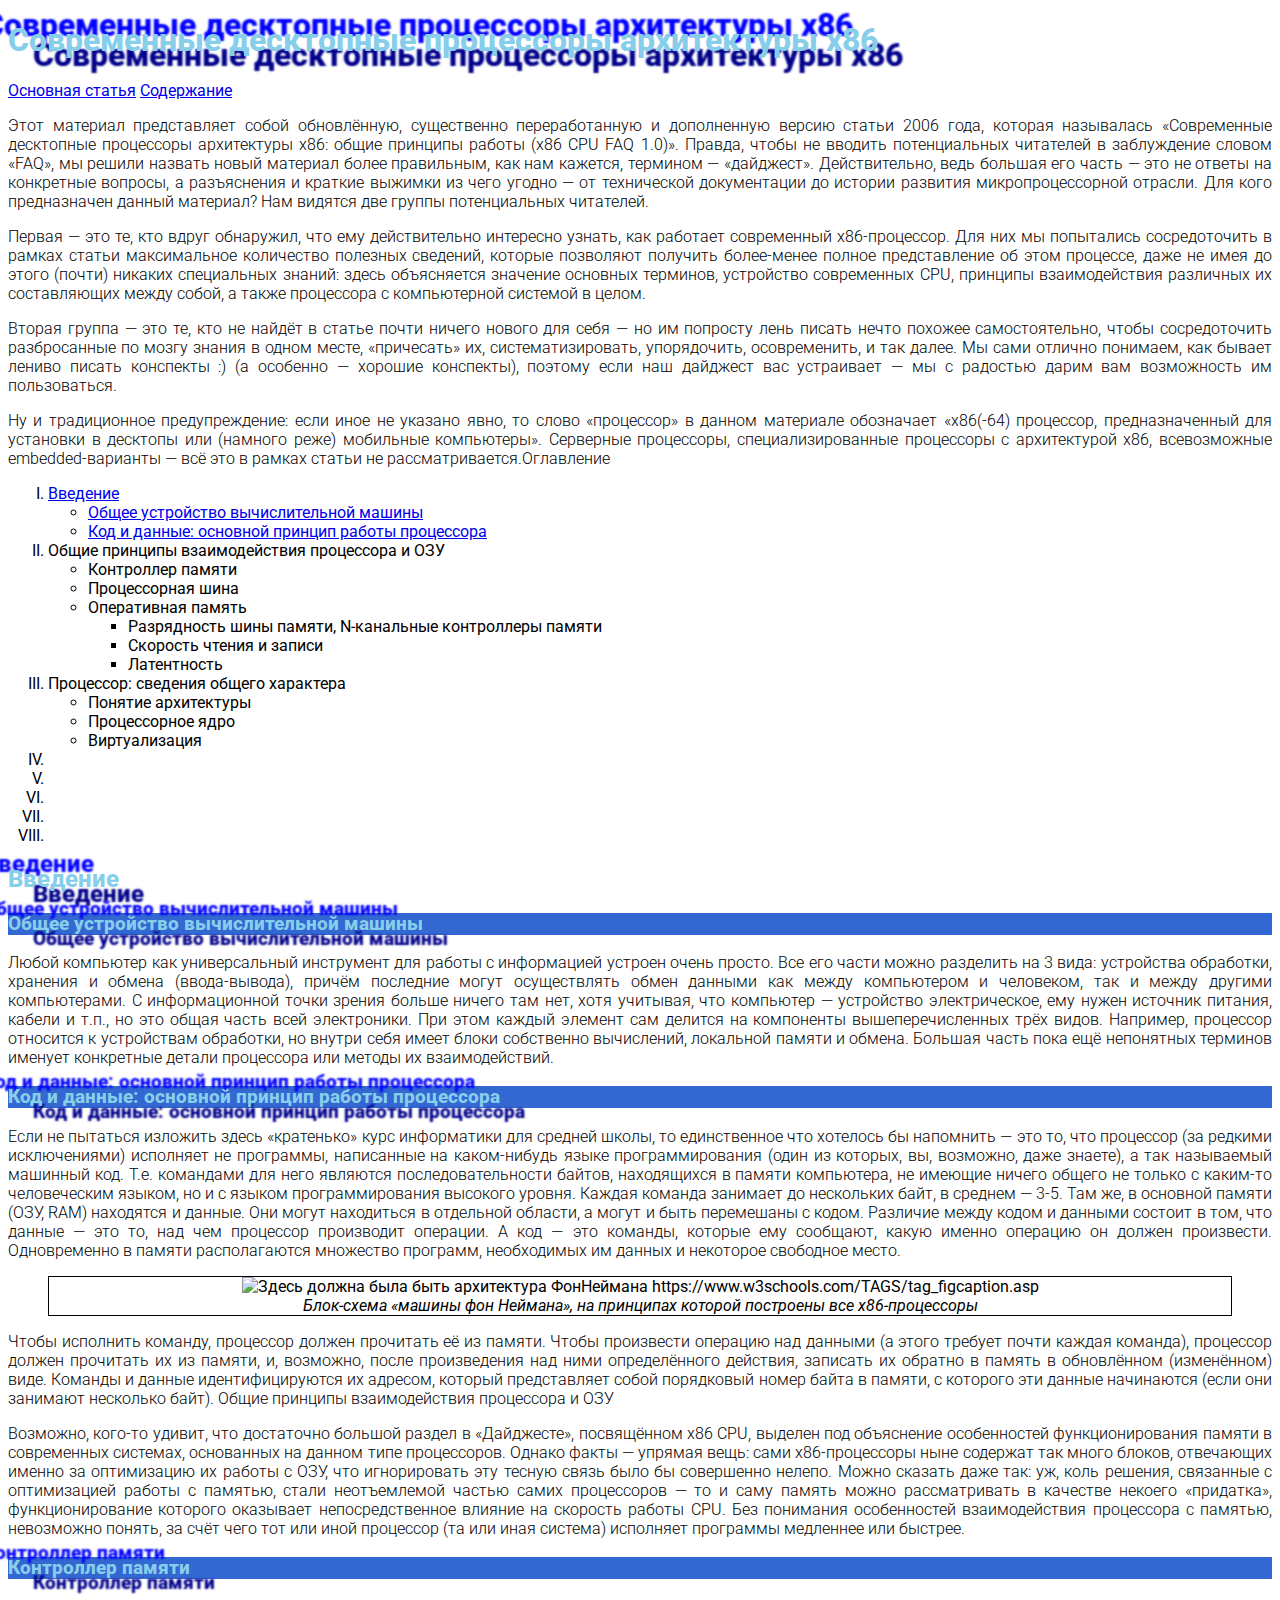
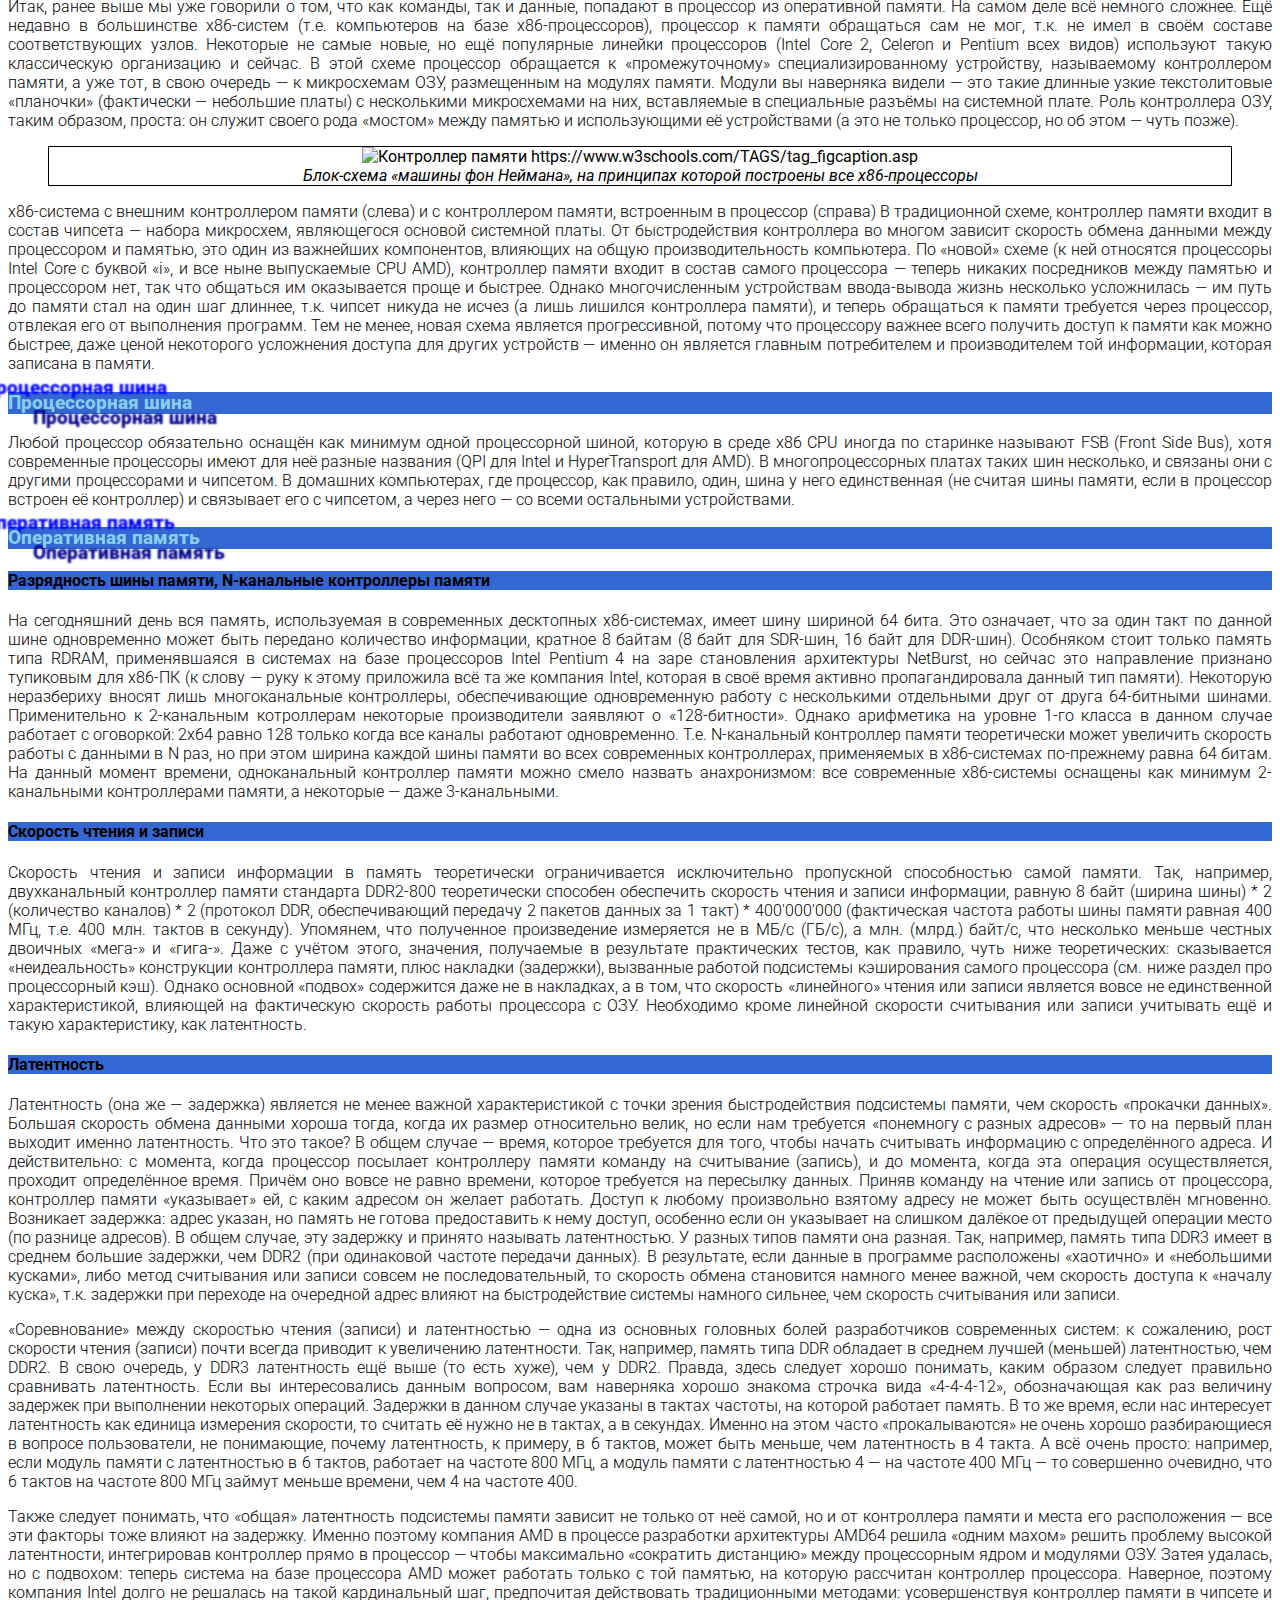
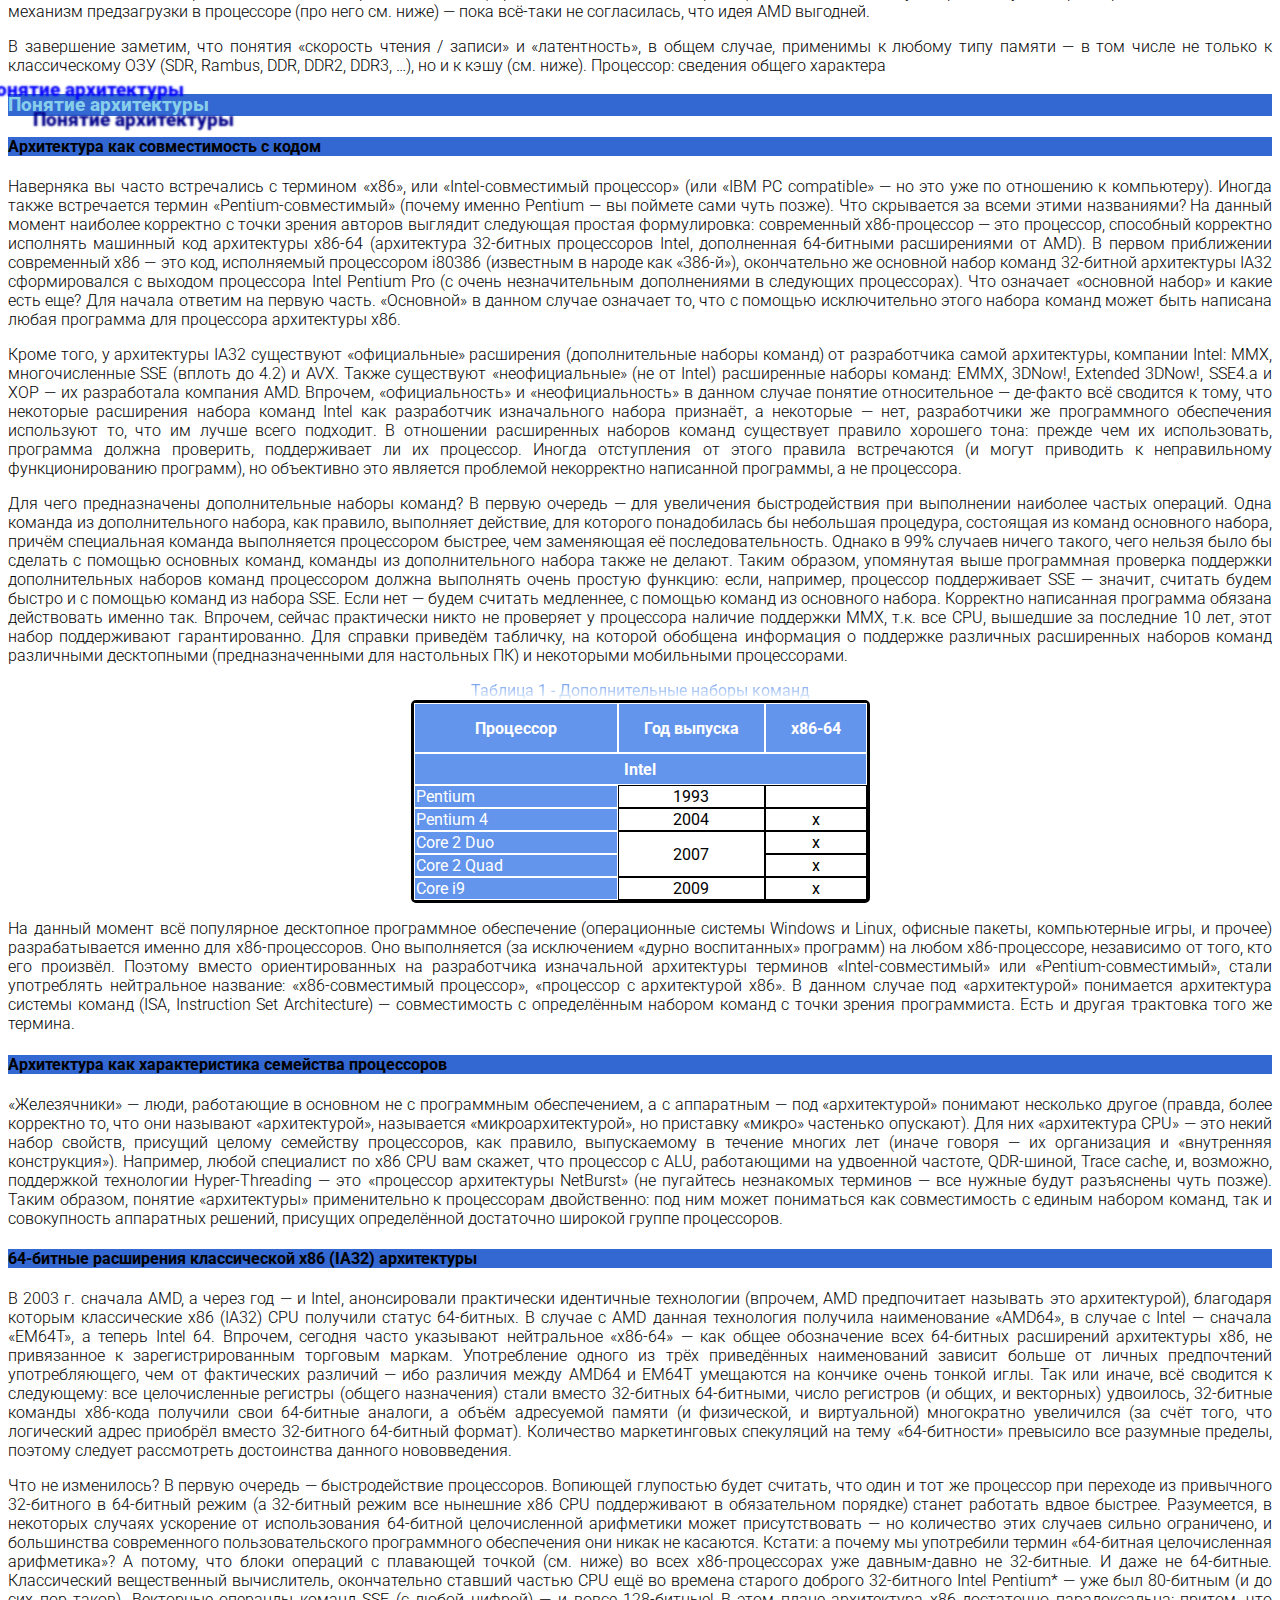
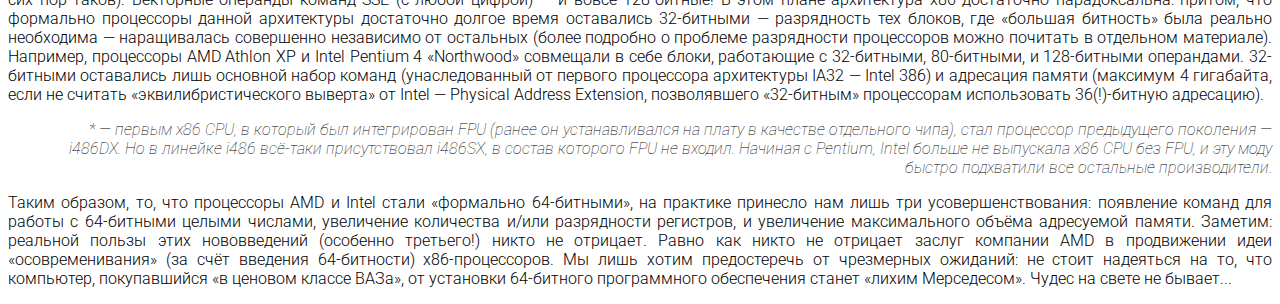
==== 02-CSS/index.html @ 191da1fa "Add project files." ====
﻿<!DOCTYPE html>

<html lang="ru" xmlns="http://www.w3.org/1999/xhtml">
<head>
	<meta charset="utf-8">

	<link rel="preconnect" href="https://fonts.googleapis.com">
	<link rel="preconnect" href="https://fonts.gstatic.com" crossorigin>
	<link href="https://fonts.googleapis.com/css2?family=Playwrite+CU:wght@100..400&family=Roboto:ital,wght@0,100;0,300;0,400;0,500;0,700;0,900;1,100;1,300;1,400;1,500;1,700;1,900&display=swap" rel="stylesheet">
	<link rel="stylesheet" href="style.css">
	<title>Процессоры</title>
</head>
<body>
	<h1>Современные десктопные процессоры архитектуры x86</h1>
	<a href="https://www.ixbt.com/cpu/cpu-digest-2009.shtml" target="_blank">Основная статья</a>
	<a href="#table-of-content">Содержание</a>
	<p>Этот материал представляет собой обновлённую, существенно переработанную и дополненную версию статьи 2006 года, которая называлась «Современные десктопные процессоры архитектуры x86: общие принципы работы (x86 CPU FAQ 1.0)». Правда, чтобы не вводить потенциальных читателей в заблуждение словом «FAQ», мы решили назвать новый материал более правильным, как нам кажется, термином — «дайджест». Действительно, ведь большая его часть — это не ответы на конкретные вопросы, а разъяснения и краткие выжимки из чего угодно — от технической документации до истории развития микропроцессорной отрасли. Для кого предназначен данный материал? Нам видятся две группы потенциальных читателей.</p>

	<p>Первая — это те, кто вдруг обнаружил, что ему действительно интересно узнать, как работает современный x86-процессор. Для них мы попытались сосредоточить в рамках статьи максимальное количество полезных сведений, которые позволяют получить более-менее полное представление об этом процессе, даже не имея до этого (почти) никаких специальных знаний: здесь объясняется значение основных терминов, устройство современных CPU, принципы взаимодействия различных их составляющих между собой, а также процессора с компьютерной системой в целом.</p>

	<p>Вторая группа — это те, кто не найдёт в статье почти ничего нового для себя — но им попросту лень писать нечто похожее самостоятельно, чтобы сосредоточить разбросанные по мозгу знания в одном месте, «причесать» их, систематизировать, упорядочить, осовременить, и так далее. Мы сами отлично понимаем, как бывает лениво писать конспекты :) (а особенно — хорошие конспекты), поэтому если наш дайджест вас устраивает — мы с радостью дарим вам возможность им пользоваться.</p>

	<p>Ну и традиционное предупреждение: если иное не указано явно, то слово «процессор» в данном материале обозначает «x86(-64) процессор, предназначенный для установки в десктопы или (намного реже) мобильные компьютеры». Серверные процессоры, специализированные процессоры с архитектурой x86, всевозможные embedded-варианты — всё это в рамках статьи не рассматривается.Оглавление</p>

	<ol type="I" id="table-of-content">
		<li>
			<a href="#intro">Введение</a>
			<ul>
				<li><a href="#general-structure">Общее устройство вычислительной машины</a></li>
				<li><a href="#code&data">Код и данные: основной принцип работы процессора</a></li>
			</ul>
		</li>

		<li>
			Общие принципы взаимодействия процессора и ОЗУ
			<ul>
				<li>Контроллер памяти</li>
				<li>Процессорная шина</li>
				<li>
					Оперативная память
					<ul>
						<li>Разрядность шины памяти, N-канальные контроллеры памяти</li>
						<li>Скорость чтения и записи</li>
						<li>Латентность</li>
					</ul>
				</li>
			</ul>
		</li>
		<li>
			Процессор: сведения общего характера
			<ul>
				<li>Понятие архитектуры</li>
				<li>Процессорное ядро</li>
				<li>Виртуализация</li>
			</ul>
		</li>
		<li></li>
		<li></li>
		<li></li>
		<li></li>
		<li></li>
	</ol>
	<h2 id="intro">Введение</h2>
	<h3 id="general-structure">Общее устройство вычислительной машины</h3>
	<p>Любой компьютер как универсальный инструмент для работы с информацией устроен очень просто. Все его части можно разделить на 3 вида: устройства обработки, хранения и обмена (ввода-вывода), причём последние могут осуществлять обмен данными как между компьютером и человеком, так и между другими компьютерами. С информационной точки зрения больше ничего там нет, хотя учитывая, что компьютер — устройство электрическое, ему нужен источник питания, кабели и т.п., но это общая часть всей электроники. При этом каждый элемент сам делится на компоненты вышеперечисленных трёх видов. Например, процессор относится к устройствам обработки, но внутри себя имеет блоки собственно вычислений, локальной памяти и обмена. Большая часть пока ещё непонятных терминов именует конкретные детали процессора или методы их взаимодействий.</p>
	<h3 id="code&data">Код и данные: основной принцип работы процессора </h3>
	<p>
		Если не пытаться изложить здесь «кратенько» курс информатики для средней школы, то единственное что хотелось бы напомнить — это то, что процессор (за редкими исключениями) исполняет не программы, написанные на каком-нибудь языке программирования (один из которых, вы, возможно, даже знаете), а так называемый машинный код. Т.е. командами для него являются последовательности байтов, находящихся в памяти компьютера, не имеющие ничего общего не только с каким-то человеческим языком, но и с языком программирования высокого уровня. Каждая команда занимает до нескольких байт, в среднем — 3-5. Там же, в основной памяти (ОЗУ, RAM) находятся и данные. Они могут находиться в отдельной области, а могут и быть перемешаны с кодом. Различие между кодом и данными состоит в том, что данные — это то, над чем процессор производит операции. А код — это команды, которые ему сообщают, какую именно операцию он должен произвести. Одновременно в памяти располагаются множество программ, необходимых им данных и некоторое свободное место.
	</p>

	<figure class="image">
		<img src="https://www.ixbt.com/cpu/images/cpu-digest-2009/von-neumann.png" alt="Здесь должна была быть архитектура ФонНеймана" title="VonNeuman">
		https://www.w3schools.com/TAGS/tag_figcaption.asp
		<figcaption>
			Блок-схема «машины фон Неймана»,
			на принципах которой построены все x86-процессоры
		</figcaption>
	</figure>
	<p>Чтобы исполнить команду, процессор должен прочитать её из памяти. Чтобы произвести операцию над данными (а этого требует почти каждая команда), процессор должен прочитать их из памяти, и, возможно, после произведения над ними определённого действия, записать их обратно в память в обновлённом (изменённом) виде. Команды и данные идентифицируются их адресом, который представляет собой порядковый номер байта в памяти, с которого эти данные начинаются (если они занимают несколько байт). Общие принципы взаимодействия процессора и ОЗУ</p>

	<p>Возможно, кого-то удивит, что достаточно большой раздел в «Дайджесте», посвящённом x86 CPU, выделен под объяснение особенностей функционирования памяти в современных системах, основанных на данном типе процессоров. Однако факты — упрямая вещь: сами x86-процессоры ныне содержат так много блоков, отвечающих именно за оптимизацию их работы с ОЗУ, что игнорировать эту тесную связь было бы совершенно нелепо. Можно сказать даже так: уж, коль решения, связанные с оптимизацией работы с памятью, стали неотъемлемой частью самих процессоров — то и саму память можно рассматривать в качестве некоего «придатка», функционирование которого оказывает непосредственное влияние на скорость работы CPU. Без понимания особенностей взаимодействия процессора с памятью, невозможно понять, за счёт чего тот или иной процессор (та или иная система) исполняет программы медленнее или быстрее.</p>

	<h3>Контроллер памяти</h3>
	<p>Итак, ранее выше мы уже говорили о том, что как команды, так и данные, попадают в процессор из оперативной памяти. На самом деле всё немного сложнее. Ещё недавно в большинстве x86-систем (т.е. компьютеров на базе x86-процессоров), процессор к памяти обращаться сам не мог, т.к. не имел в своём составе соответствующих узлов. Некоторые не самые новые, но ещё популярные линейки процессоров (Intel Core 2, Celeron и Pentium всех видов) используют такую классическую организацию и сейчас. В этой схеме процессор обращается к «промежуточному» специализированному устройству, называемому контроллером памяти, а уже тот, в свою очередь — к микросхемам ОЗУ, размещенным на модулях памяти. Модули вы наверняка видели — это такие длинные узкие текстолитовые «планочки» (фактически — небольшие платы) с несколькими микросхемами на них, вставляемые в специальные разъёмы на системной плате. Роль контроллера ОЗУ, таким образом, проста: он служит своего рода «мостом» между памятью и использующими её устройствами (а это не только процессор, но об этом — чуть позже).</p>

	<figure class="image">
		<img src="https://www.ixbt.com/cpu/images/cpu-digest-2009/ext-vs-int.png" alt="Контроллер памяти" title="Контроддер памяти">
		https://www.w3schools.com/TAGS/tag_figcaption.asp
		<figcaption>
			Блок-схема «машины фон Неймана»,
			на принципах которой построены все x86-процессоры
		</figcaption>
	</figure>

	<p>
		x86-система с внешним контроллером памяти (слева)
		и с контроллером памяти, встроенным в процессор (справа)
		В традиционной схеме, контроллер памяти входит в состав чипсета — набора микросхем, являющегося основой системной платы. От быстродействия контроллера во многом зависит скорость обмена данными между процессором и памятью, это один из важнейших компонентов, влияющих на общую производительность компьютера. По «новой» схеме (к ней относятся процессоры Intel Core с буквой «i», и все ныне выпускаемые CPU AMD), контроллер памяти входит в состав самого процессора — теперь никаких посредников между памятью и процессором нет, так что общаться им оказывается проще и быстрее. Однако многочисленным устройствам ввода-вывода жизнь несколько усложнилась — им путь до памяти стал на один шаг длиннее, т.к. чипсет никуда не исчез (а лишь лишился контроллера памяти), и теперь обращаться к памяти требуется через процессор, отвлекая его от выполнения программ. Тем не менее, новая схема является прогрессивной, потому что процессору важнее всего получить доступ к памяти как можно быстрее, даже ценой некоторого усложнения доступа для других устройств — именно он является главным потребителем и производителем той информации, которая записана в памяти.
	</p>

	<h3>Процессорная шина</h3>
	<p>Любой процессор обязательно оснащён как минимум одной процессорной шиной, которую в среде x86 CPU иногда по старинке называют FSB (Front Side Bus), хотя современные процессоры имеют для неё разные названия (QPI для Intel и HyperTransport для AMD). В многопроцессорных платах таких шин несколько, и связаны они с другими процессорами и чипсетом. В домашних компьютерах, где процессор, как правило, один, шина у него единственная (не считая шины памяти, если в процессор встроен её контроллер) и связывает его с чипсетом, а через него — со всеми остальными устройствами.</p>
	<h3>Оперативная память </h3>
	<h4>Разрядность шины памяти, N-канальные контроллеры памяти</h4>
	<p>На сегодняшний день вся память, используемая в современных десктопных x86-системах, имеет шину шириной 64 бита. Это означает, что за один такт по данной шине одновременно может быть передано количество информации, кратное 8 байтам (8 байт для SDR-шин, 16 байт для DDR-шин). Особняком стоит только память типа RDRAM, применявшаяся в системах на базе процессоров Intel Pentium 4 на заре становления архитектуры NetBurst, но сейчас это направление признано тупиковым для x86-ПК (к слову — руку к этому приложила всё та же компания Intel, которая в своё время активно пропагандировала данный тип памяти). Некоторую неразбериху вносят лишь многоканальные контроллеры, обеспечивающие одновременную работу с несколькими отдельными друг от друга 64-битными шинами. Применительно к 2-канальным котроллерам некоторые производители заявляют о «128-битности». Однако арифметика на уровне 1-го класса в данном случае работает с оговоркой: 2x64 равно 128 только когда все каналы работают одновременно. Т.е. N-канальный контроллер памяти теоретически может увеличить скорость работы с данными в N раз, но при этом ширина каждой шины памяти во всех современных контроллерах, применяемых в x86-системах по-прежнему равна 64 битам. На данный момент времени, одноканальный контроллер памяти можно смело назвать анахронизмом: все современные x86-системы оснащены как минимум 2-канальными контроллерами памяти, а некоторые — даже 3-канальными.</p>
	<h4>Скорость чтения и записи</h4>
	<p>Скорость чтения и записи информации в память теоретически ограничивается исключительно пропускной способностью самой памяти. Так, например, двухканальный контроллер памяти стандарта DDR2-800 теоретически способен обеспечить скорость чтения и записи информации, равную 8 байт (ширина шины) * 2 (количество каналов) * 2 (протокол DDR, обеспечивающий передачу 2 пакетов данных за 1 такт) * 400'000'000 (фактическая частота работы шины памяти равная 400 МГц, т.е. 400 млн. тактов в секунду). Упомянем, что полученное произведение измеряется не в МБ/с (ГБ/с), а млн. (млрд.) байт/с, что несколько меньше честных двоичных «мега-» и «гига-». Даже с учётом этого, значения, получаемые в результате практических тестов, как правило, чуть ниже теоретических: сказывается «неидеальность» конструкции контроллера памяти, плюс накладки (задержки), вызванные работой подсистемы кэширования самого процессора (см. ниже раздел про процессорный кэш). Однако основной «подвох» содержится даже не в накладках, а в том, что скорость «линейного» чтения или записи является вовсе не единственной характеристикой, влияющей на фактическую скорость работы процессора с ОЗУ. Необходимо кроме линейной скорости считывания или записи учитывать ещё и такую характеристику, как латентность.</p>
	<h4>Латентность</h4>
	<p>Латентность (она же — задержка) является не менее важной характеристикой с точки зрения быстродействия подсистемы памяти, чем скорость «прокачки данных». Большая скорость обмена данными хороша тогда, когда их размер относительно велик, но если нам требуется «понемногу с разных адресов» — то на первый план выходит именно латентность. Что это такое? В общем случае — время, которое требуется для того, чтобы начать считывать информацию с определённого адреса. И действительно: с момента, когда процессор посылает контроллеру памяти команду на считывание (запись), и до момента, когда эта операция осуществляется, проходит определённое время. Причём оно вовсе не равно времени, которое требуется на пересылку данных. Приняв команду на чтение или запись от процессора, контроллер памяти «указывает» ей, с каким адресом он желает работать. Доступ к любому произвольно взятому адресу не может быть осуществлён мгновенно. Возникает задержка: адрес указан, но память не готова предоставить к нему доступ, особенно если он указывает на слишком далёкое от предыдущей операции место (по разнице адресов). В общем случае, эту задержку и принято называть латентностью. У разных типов памяти она разная. Так, например, память типа DDR3 имеет в среднем большие задержки, чем DDR2 (при одинаковой частоте передачи данных). В результате, если данные в программе расположены «хаотично» и «небольшими кусками», либо метод считывания или записи совсем не последовательный, то скорость обмена становится намного менее важной, чем скорость доступа к «началу куска», т.к. задержки при переходе на очередной адрес влияют на быстродействие системы намного сильнее, чем скорость считывания или записи.</p>

	<p>«Соревнование» между скоростью чтения (записи) и латентностью — одна из основных головных болей разработчиков современных систем: к сожалению, рост скорости чтения (записи) почти всегда приводит к увеличению латентности. Так, например, память типа DDR обладает в среднем лучшей (меньшей) латентностью, чем DDR2. В свою очередь, у DDR3 латентность ещё выше (то есть хуже), чем у DDR2. Правда, здесь следует хорошо понимать, каким образом следует правильно сравнивать латентность. Если вы интересовались данным вопросом, вам наверняка хорошо знакома строчка вида «4-4-4-12», обозначающая как раз величину задержек при выполнении некоторых операций. Задержки в данном случае указаны в тактах частоты, на которой работает память. В то же время, если нас интересует латентность как единица измерения скорости, то считать её нужно не в тактах, а в секундах. Именно на этом часто «прокалываются» не очень хорошо разбирающиеся в вопросе пользователи, не понимающие, почему латентность, к примеру, в 6 тактов, может быть меньше, чем латентность в 4 такта. А всё очень просто: например, если модуль памяти с латентностью в 6 тактов, работает на частоте 800 МГц, а модуль памяти с латентностью 4 — на частоте 400 МГц — то совершенно очевидно, что 6 тактов на частоте 800 МГц займут меньше времени, чем 4 на частоте 400.</p>

	<p>Также следует понимать, что «общая» латентность подсистемы памяти зависит не только от неё самой, но и от контроллера памяти и места его расположения — все эти факторы тоже влияют на задержку. Именно поэтому компания AMD в процессе разработки архитектуры AMD64 решила «одним махом» решить проблему высокой латентности, интегрировав контроллер прямо в процессор — чтобы максимально «сократить дистанцию» между процессорным ядром и модулями ОЗУ. Затея удалась, но с подвохом: теперь система на базе процессора AMD может работать только с той памятью, на которую рассчитан контроллер процессора. Наверное, поэтому компания Intel долго не решалась на такой кардинальный шаг, предпочитая действовать традиционными методами: усовершенствуя контроллер памяти в чипсете и механизм предзагрузки в процессоре (про него см. ниже) — пока всё-таки не согласилась, что идея AMD выгодней.</p>

	<p>В завершение заметим, что понятия «скорость чтения / записи» и «латентность», в общем случае, применимы к любому типу памяти — в том числе не только к классическому ОЗУ (SDR, Rambus, DDR, DDR2, DDR3, …), но и к кэшу (см. ниже). Процессор: сведения общего характера</p>

	<h3>Понятие архитектуры</h3>
	<h4>Архитектура как совместимость с кодом</h4>
	<p>Наверняка вы часто встречались с термином «x86», или «Intel-совместимый процессор» (или «IBM PC compatible» — но это уже по отношению к компьютеру). Иногда также встречается термин «Pentium-совместимый» (почему именно Pentium — вы поймете сами чуть позже). Что скрывается за всеми этими названиями? На данный момент наиболее корректно с точки зрения авторов выглядит следующая простая формулировка: современный x86-процессор — это процессор, способный корректно исполнять машинный код архитектуры x86-64 (архитектура 32-битных процессоров Intel, дополненная 64-битными расширениями от AMD). В первом приближении современный x86 — это код, исполняемый процессором i80386 (известным в народе как «386-й»), окончательно же основной набор команд 32-битной архитектуры IA32 сформировался с выходом процессора Intel Pentium Pro (с очень незначительным дополнениями в следующих процессорах). Что означает «основной набор» и какие есть еще? Для начала ответим на первую часть. «Основной» в данном случае означает то, что с помощью исключительно этого набора команд может быть написана любая программа для процессора архитектуры x86.</p>

	<p>Кроме того, у архитектуры IA32 существуют «официальные» расширения (дополнительные наборы команд) от разработчика самой архитектуры, компании Intel: MMX, многочисленные SSE (вплоть до 4.2) и AVX. Также существуют «неофициальные» (не от Intel) расширенные наборы команд: EMMX, 3DNow!, Extended 3DNow!, SSE4.a и XOP — их разработала компания AMD. Впрочем, «официальность» и «неофициальность» в данном случае понятие относительное — де-факто всё сводится к тому, что некоторые расширения набора команд Intel как разработчик изначального набора признаёт, а некоторые — нет, разработчики же программного обеспечения используют то, что им лучше всего подходит. В отношении расширенных наборов команд существует правило хорошего тона: прежде чем их использовать, программа должна проверить, поддерживает ли их процессор. Иногда отступления от этого правила встречаются (и могут приводить к неправильному функционированию программ), но объективно это является проблемой некорректно написанной программы, а не процессора.</p>

	<p>
		Для чего предназначены дополнительные наборы команд? В первую очередь — для увеличения быстродействия при выполнении наиболее частых операций. Одна команда из дополнительного набора, как правило, выполняет действие, для которого понадобилась бы небольшая процедура, состоящая из команд основного набора, причём специальная команда выполняется процессором быстрее, чем заменяющая её последовательность. Однако в 99% случаев ничего такого, чего нельзя было бы сделать с помощью основных команд, команды из дополнительного набора также не делают. Таким образом, упомянутая выше программная проверка поддержки дополнительных наборов команд процессором должна выполнять очень простую функцию: если, например, процессор поддерживает SSE — значит, считать будем быстро и с помощью команд из набора SSE. Если нет — будем считать медленнее, с помощью команд из основного набора. Корректно написанная программа обязана действовать именно так. Впрочем, сейчас практически никто не проверяет у процессора наличие поддержки MMX, т.к. все CPU, вышедшие за последние 10 лет, этот набор поддерживают гарантированно. Для справки приведём табличку, на которой обобщена информация о поддержке различных расширенных наборов команд различными десктопными (предназначенными для настольных ПК) и некоторыми мобильными процессорами.
	</p>

		<!--<table cellspacing="0">-->
		<table>
			<caption>Таблица 1 - Дополнительные наборы команд</caption>
			<tr class="header">
				<th>Процессор</th>
				<th>Год выпуска</th>
				<th>x86-64</th>
			</tr>
			<!-- --------------------------------------------------- -->
			<tr class="delimiter">
				<th colspan="3">Intel</th>
			</tr>
			<tr>
				<td class="row-header">Pentium</td>
				<td>1993</td>
				<td></td>
			</tr>
			<tr>
				<td class="row-header">Pentium 4</td>
				<td>2004</td>
				<td>x</td>
			</tr>
			<tr>
				<td class="row-header">Core 2 Duo</td>
				<td rowspan="2">2007</td>
				<td>x</td>
			</tr>
			<tr>
				<td class="row-header">Core 2 Quad</td>
				<!--<td>2007</td>-->
				<td>x</td>
			</tr>

			<tr>
				<td class="row-header">Core i9</td>
				<td>2009</td>
				<td>x</td>
			</tr>

		</table>

		<p>На данный момент всё популярное десктопное программное обеспечение (операционные системы Windows и Linux, офисные пакеты, компьютерные игры, и прочее) разрабатывается именно для x86-процессоров. Оно выполняется (за исключением «дурно воспитанных» программ) на любом x86-процессоре, независимо от того, кто его произвёл. Поэтому вместо ориентированных на разработчика изначальной архитектуры терминов «Intel-совместимый» или «Pentium-совместимый», стали употреблять нейтральное название: «x86-совместимый процессор», «процессор с архитектурой x86». В данном случае под «архитектурой» понимается архитектура системы команд (ISA, Instruction Set Architecture) — совместимость с определённым набором команд с точки зрения программиста. Есть и другая трактовка того же термина.</p>

		<h4>Архитектура как характеристика семейства процессоров</h4>
		<p>«Железячники» — люди, работающие в основном не с программным обеспечением, а с аппаратным — под «архитектурой» понимают несколько другое (правда, более корректно то, что они называют «архитектурой», называется «микроархитектурой», но приставку «микро» частенько опускают). Для них «архитектура CPU» — это некий набор свойств, присущий целому семейству процессоров, как правило, выпускаемому в течение многих лет (иначе говоря — их организация и «внутренняя конструкция»). Например, любой специалист по x86 CPU вам скажет, что процессор с ALU, работающими на удвоенной частоте, QDR-шиной, Trace cache, и, возможно, поддержкой технологии Hyper-Threading — это «процессор архитектуры NetBurst» (не пугайтесь незнакомых терминов — все нужные будут разъяснены чуть позже). Таким образом, понятие «архитектуры» применительно к процессорам двойственно: под ним может пониматься как совместимость с единым набором команд, так и совокупность аппаратных решений, присущих определённой достаточно широкой группе процессоров.</p>

		<h4>64-битные расширения классической x86 (IA32) архитектуры</h4>
		<p>В 2003 г. сначала AMD, а через год — и Intel, анонсировали практически идентичные технологии (впрочем, AMD предпочитает называть это архитектурой), благодаря которым классические x86 (IA32) CPU получили статус 64-битных. В случае с AMD данная технология получила наименование «AMD64», в случае с Intel — сначала «EM64T», а теперь Intel 64. Впрочем, сегодня часто указывают нейтральное «x86-64» — как общее обозначение всех 64-битных расширений архитектуры x86, не привязанное к зарегистрированным торговым маркам. Употребление одного из трёх приведённых наименований зависит больше от личных предпочтений употребляющего, чем от фактических различий — ибо различия между AMD64 и EM64T умещаются на кончике очень тонкой иглы. Так или иначе, всё сводится к следующему: все целочисленные регистры (общего назначения) стали вместо 32-битных 64-битными, число регистров (и общих, и векторных) удвоилось, 32-битные команды x86-кода получили свои 64-битные аналоги, а объём адресуемой памяти (и физической, и виртуальной) многократно увеличился (за счёт того, что логический адрес приобрёл вместо 32-битного 64-битный формат). Количество маркетинговых спекуляций на тему «64-битности» превысило все разумные пределы, поэтому следует рассмотреть достоинства данного нововведения.</p>

		<p>Что не изменилось? В первую очередь — быстродействие процессоров. Вопиющей глупостью будет считать, что один и тот же процессор при переходе из привычного 32-битного в 64-битный режим (а 32-битный режим все нынешние x86 CPU поддерживают в обязательном порядке) станет работать вдвое быстрее. Разумеется, в некоторых случаях ускорение от использования 64-битной целочисленной арифметики может присутствовать — но количество этих случаев сильно ограничено, и большинства современного пользовательского программного обеспечения они никак не касаются. Кстати: а почему мы употребили термин «64-битная целочисленная арифметика»? А потому, что блоки операций с плавающей точкой (см. ниже) во всех x86-процессорах уже давным-давно не 32-битные. И даже не 64-битные. Классический вещественный вычислитель, окончательно ставший частью CPU ещё во времена старого доброго 32-битного Intel Pentium* — уже был 80-битным (и до сих пор таков). Векторные операнды команд SSE (с любой цифрой) — и вовсе 128-битные! В этом плане архитектура x86 достаточно парадоксальна: притом, что формально процессоры данной архитектуры достаточно долгое время оставались 32-битными — разрядность тех блоков, где «большая битность» была реально необходима — наращивалась совершенно независимо от остальных (более подробно о проблеме разрядности процессоров можно почитать в отдельном материале). Например, процессоры AMD Athlon XP и Intel Pentium 4 «Northwood» совмещали в себе блоки, работающие с 32-битными, 80-битными, и 128-битными операндами. 32-битными оставались лишь основной набор команд (унаследованный от первого процессора архитектуры IA32 — Intel 386) и адресация памяти (максимум 4 гигабайта, если не считать «эквилибристического выверта» от Intel — Physical Address Extension, позволявшего «32-битным» процессорам использовать 36(!)-битную адресацию).</p>

		<div class="cite"><cite>* — первым x86 CPU, в который был интегрирован FPU (ранее он устанавливался на плату в качестве отдельного чипа), стал процессор предыдущего поколения — i486DX. Но в линейке i486 всё-таки присутствовал i486SX, в состав которого FPU не входил. Начиная с Pentium, Intel больше не выпускала x86 CPU без FPU, и эту моду быстро подхватили все остальные производители.</cite></div>
		<p>Таким образом, то, что процессоры AMD и Intel стали «формально 64-битными», на практике принесло нам лишь три усовершенствования: появление команд для работы с 64-битными целыми числами, увеличение количества и/или разрядности регистров, и увеличение максимального объёма адресуемой памяти. Заметим: реальной пользы этих нововведений (особенно третьего!) никто не отрицает. Равно как никто не отрицает заслуг компании AMD в продвижении идеи «осовременивания» (за счёт введения 64-битности) x86-процессоров. Мы лишь хотим предостеречь от чрезмерных ожиданий: не стоит надеяться на то, что компьютер, покупавшийся «в ценовом классе ВАЗа», от установки 64-битного программного обеспечения станет «лихим Мерседесом». Чудес на свете не бывает...</p>
</body>
</html>
---- 02-CSS/style.css ----
﻿body
{
	/*font-family:sans-serif;*/
	font-family: Roboto,sans-serif;
}

h1, h2, h3
{
	font-weight: 800;
	color: skyblue;
	text-shadow: 25px 15px 2px darkblue, -25px -15px 2px blue;
}

p
{
	text-align: justify;
	font-weight: 300;
}

.image
{
	border: solid, 1px;
	text-align: center;
}

div > img
{
	/*width:50%;
	height:auto;*/
	/*align-self:center;*/
}

figcaption
{
	font-style: italic;
}

/*header was here*/
.row-header, .row-header:hover
{
	background-color: cornflowerblue;
	color: white;
	width: 200px;
	text-align: left;
}

	.row-header:hover
	{
		font-weight: 800;
	}

table
{
	/*https://www.w3schools.com/cssref/css3_pr_box-shadow.php*/
	border: solid;
	border-spacing: 0;
	border-radius: 5px;
	margin: 0 auto;
	/*box-shadow: 0px 0px 0px 50px;*/
}

	table:hover
	{
		box-shadow: -5px 5px 25px 25px grey;
	}
	table > caption
	{
		/*text-gradient(cornflowerblue, aliceblue);*/
		background-image: linear-gradient(cornflowerblue, aliceblue);
		color: transparent;
		background-clip: text;
	}
tr
{
	border: solid,1px;
}

	tr:hover
	{
		background-color: lightskyblue;
		color: grey;
	}

th
{
	border: solid,1px;
	padding-left: 25px;
	padding-right: 25px;
}

td
{
	text-align: center;
	border: solid,1px;
}

	td:hover
	{
		background-color: cadetblue;
		color: aliceblue;
	}

.header, .delimiter, .header:hover, .delimiter:hover
{
	background-color: cornflowerblue;
	color: white;
	/*height: 50px;*/
}

	.header:hover, .delimiter:hover
	{
		box-shadow: inset 0px -5px 15px 0 green;
	}

.header
{
	height: 50px;
}

.delimiter
{
	height: 32px;
}

.cite
{
	text-align: right;
	margin-left: 50px;
	font-weight: 100;
}

/*descriptor
{
	style1:....;
	style2:....;
	...........;
	styleN:....;
}
.class
{
	style1:....;
	style2:....;
	...........;
	styleN:....;
}
#id
{
	style1:....;
	style2:....;
	...........;
	styleN:....;
}*/

/*1) Один набор стилей для нескольких элементов.
element1, element2, .... elementN
{
	styles....
}
*/
/*2)Вложенность
	element1 > element2
	{
		Этот набор стилей применяется к 'element2' только тогда, когда он вложен в 'element1' 
	}
*/
div > table
{
	background-color:darkblue;
}
/*3) Первый следующий элемент
	element1 + element2
{
	Этот набор стилей будет применен к 'element2' только в том случае, если он непосредственно следует за 'element1' на одном уровне.
}
*/
h1 ~ h3,h4
{
	background-color:Highlight;
}

/*4) 
element1 ~ element2
{
	Этот набор стилей применяется ко всем 'element2', следующим на одном уровне за 'element1'
}
*/
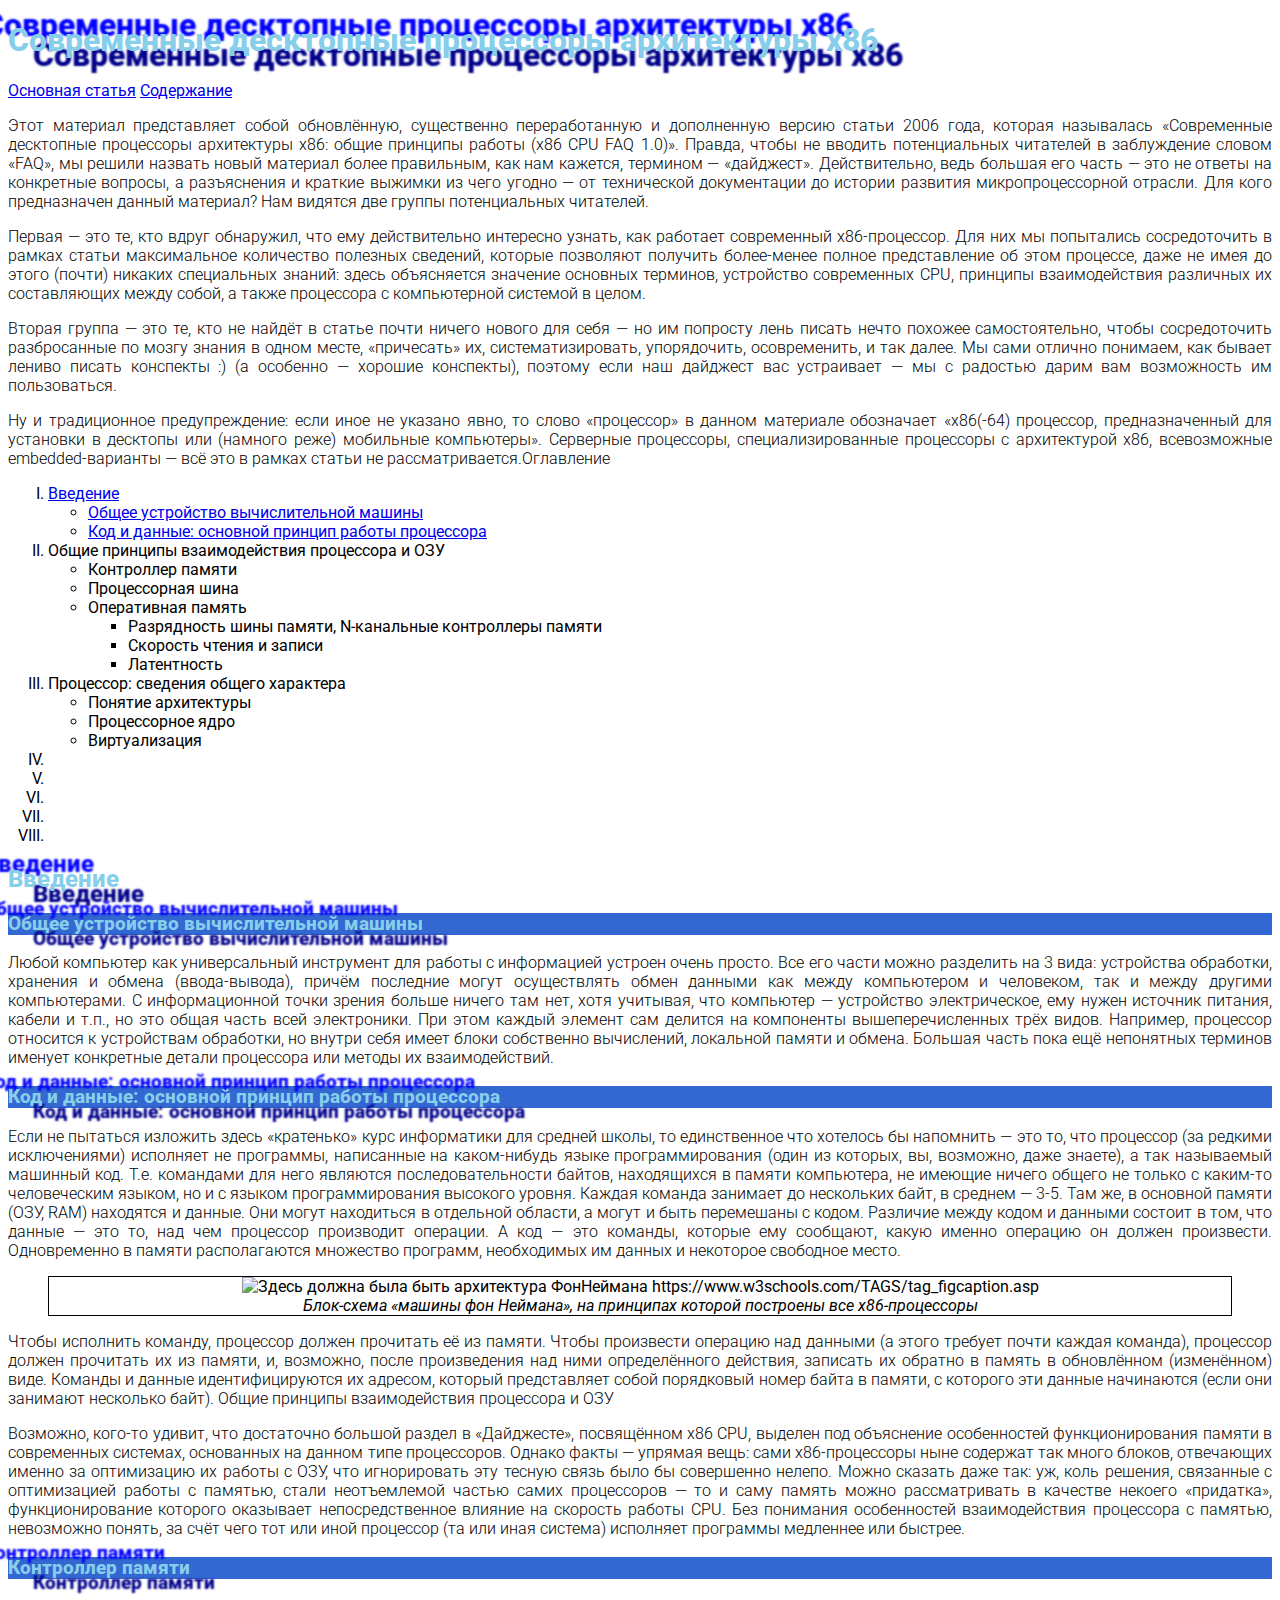
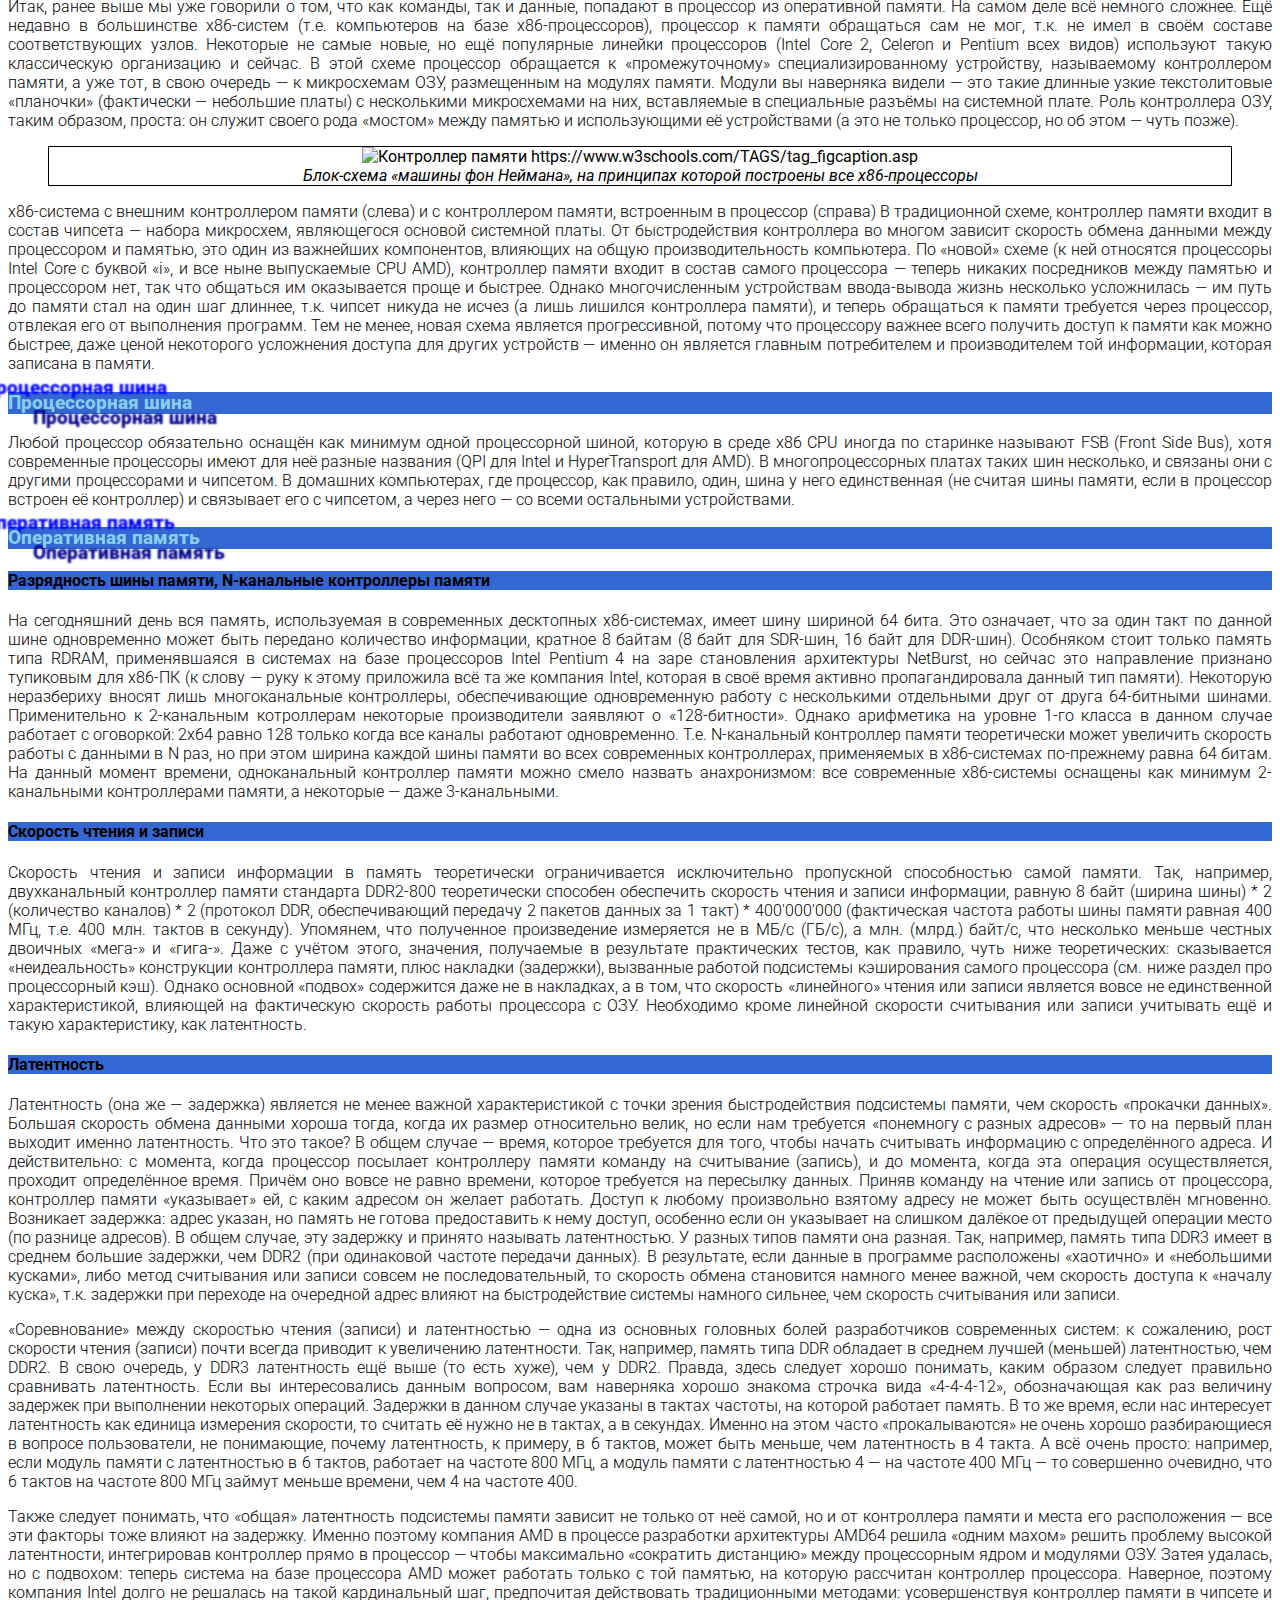
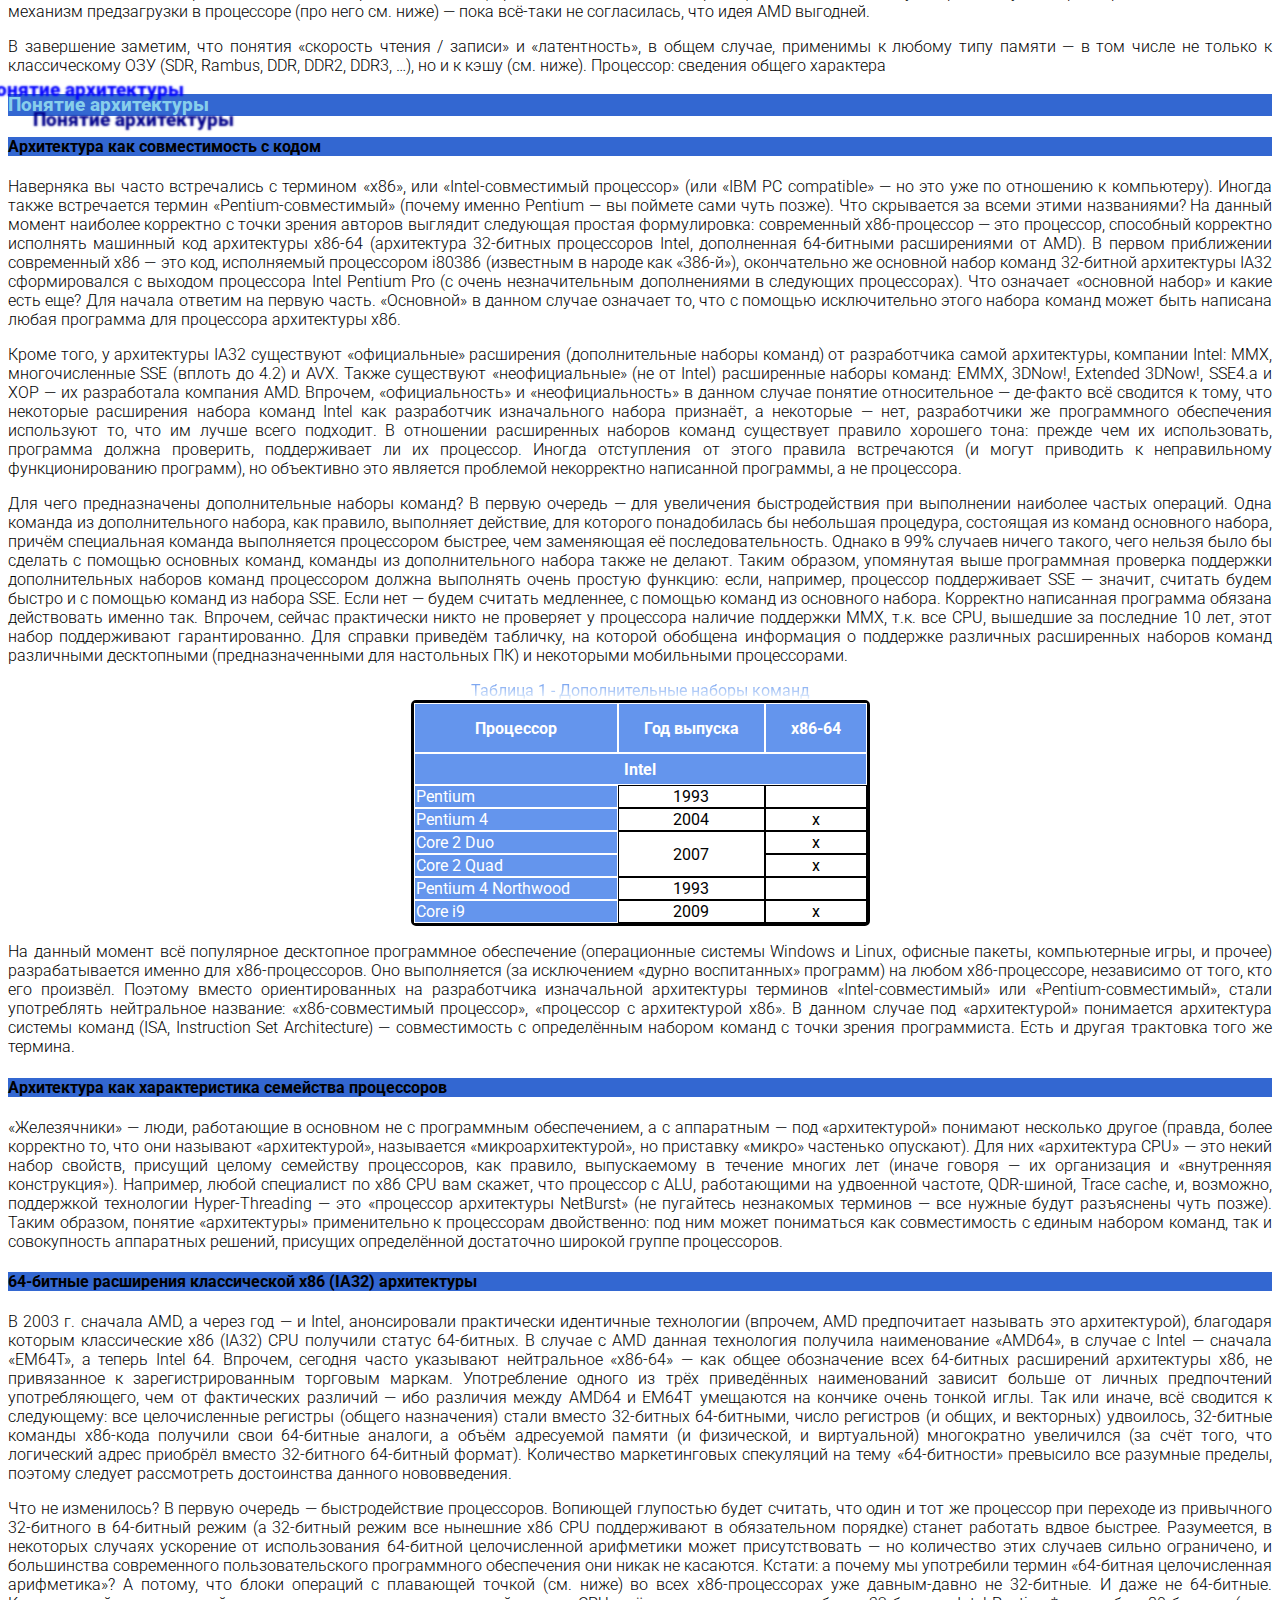
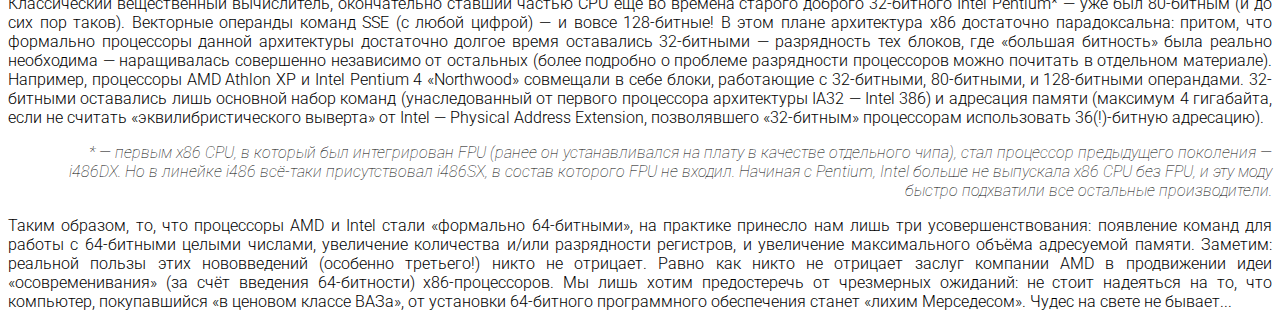
==== commit dd8517e3: "Buttons in progress" ====
--- a/02-CSS/index.html
+++ b/02-CSS/index.html
@@ -125,45 +125,49 @@
 	</p>
 
 		<!--<table cellspacing="0">-->
-		<table>
-			<caption>Таблица 1 - Дополнительные наборы команд</caption>
-			<tr class="header">
-				<th>Процессор</th>
-				<th>Год выпуска</th>
-				<th>x86-64</th>
-			</tr>
-			<!-- --------------------------------------------------- -->
-			<tr class="delimiter">
-				<th colspan="3">Intel</th>
-			</tr>
-			<tr>
-				<td class="row-header">Pentium</td>
-				<td>1993</td>
-				<td></td>
-			</tr>
-			<tr>
-				<td class="row-header">Pentium 4</td>
-				<td>2004</td>
-				<td>x</td>
-			</tr>
-			<tr>
-				<td class="row-header">Core 2 Duo</td>
-				<td rowspan="2">2007</td>
-				<td>x</td>
-			</tr>
-			<tr>
-				<td class="row-header">Core 2 Quad</td>
-				<!--<td>2007</td>-->
-				<td>x</td>
-			</tr>
+	<table>
+		<caption>Таблица 1 - Дополнительные наборы команд</caption>
+		<tr class="header">
+			<th>Процессор</th>
+			<th>Год выпуска</th>
+			<th>x86-64</th>
+		</tr>
+		<!-- --------------------------------------------------- -->
+		<tr class="delimiter">
+			<th colspan="3">Intel</th>
+		</tr>
+		<tr>
+			<td class="row-header">Pentium</td>
+			<td class="year">1993</td>
+			<td></td>
+		</tr>
+		<tr class="x86-64">
+			<td class="row-header">Pentium 4</td>
+			<td class="year">2004</td>
+			<td>x</td>
+		</tr>
+		<tr class="x86-64">
+			<td class="row-header">Core 2 Duo</td>
+			<td rowspan="2">2007</td>
+			<td>x</td>
+		</tr>
+		<tr class="x86-64">
+			<td class="row-header">Core 2 Quad</td>
+			<!--<td>2007</td>-->
+			<td>x</td>
+		</tr>
+		<tr>
+			<td class="row-header">Pentium 4 Northwood</td>
+			<td class="year">1993</td>
+			<td></td>
+		</tr>
+		<tr class="x86-64">
+			<td class="row-header">Core i9</td>
+			<td class="year">2009</td>
+			<td>x</td>
+		</tr>
 
-			<tr>
-				<td class="row-header">Core i9</td>
-				<td>2009</td>
-				<td>x</td>
-			</tr>
-
-		</table>
+	</table>
 
 		<p>На данный момент всё популярное десктопное программное обеспечение (операционные системы Windows и Linux, офисные пакеты, компьютерные игры, и прочее) разрабатывается именно для x86-процессоров. Оно выполняется (за исключением «дурно воспитанных» программ) на любом x86-процессоре, независимо от того, кто его произвёл. Поэтому вместо ориентированных на разработчика изначальной архитектуры терминов «Intel-совместимый» или «Pentium-совместимый», стали употреблять нейтральное название: «x86-совместимый процессор», «процессор с архитектурой x86». В данном случае под «архитектурой» понимается архитектура системы команд (ISA, Instruction Set Architecture) — совместимость с определённым набором команд с точки зрения программиста. Есть и другая трактовка того же термина.</p>
 
--- a/02-CSS/style.css
+++ b/02-CSS/style.css
@@ -183,4 +183,14 @@
 {
 	Этот набор стилей применяется ко всем 'element2', следующим на одном уровне за 'element1'
 }
-*/+*/
+
+html:has(.year:hover) .year
+{
+	background-color:limegreen;
+}
+html:has(.x86-64:hover) .x86-64
+{
+	font-weight:800;
+	background-color:orange;
+}